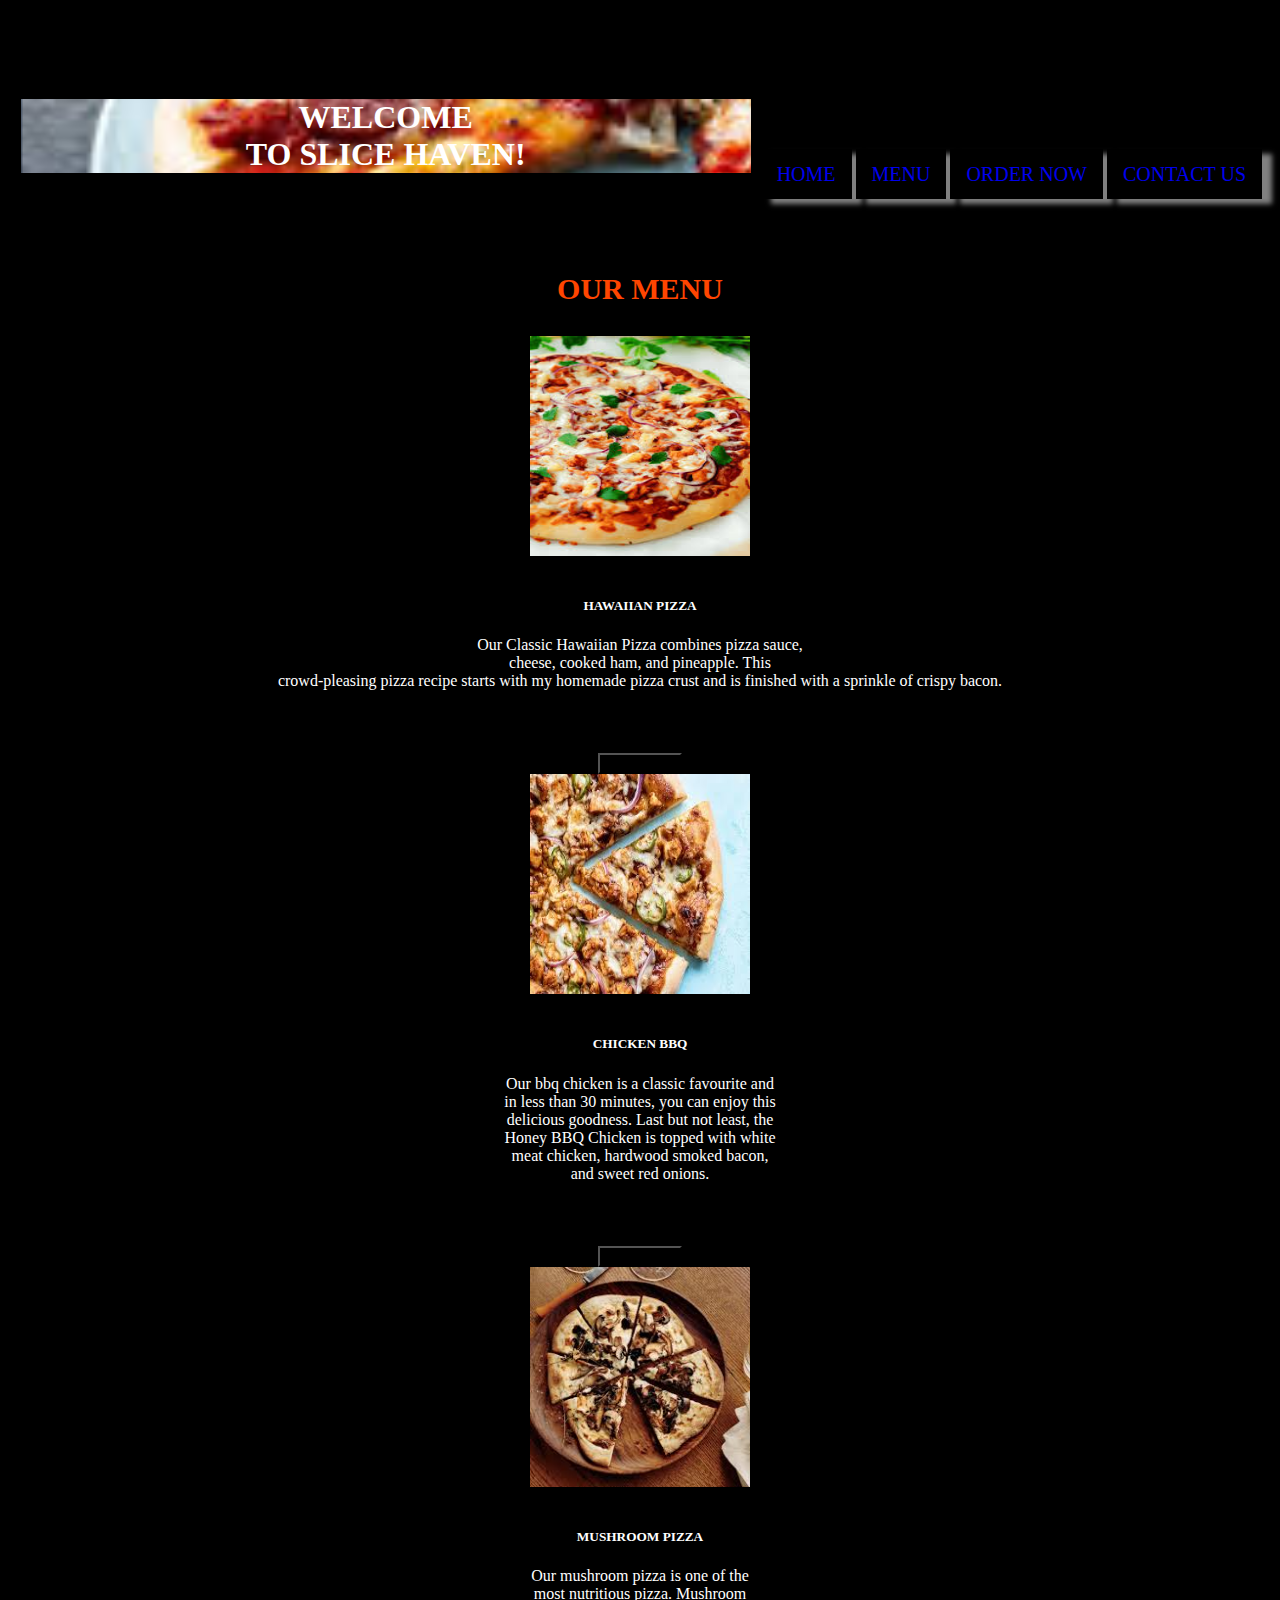
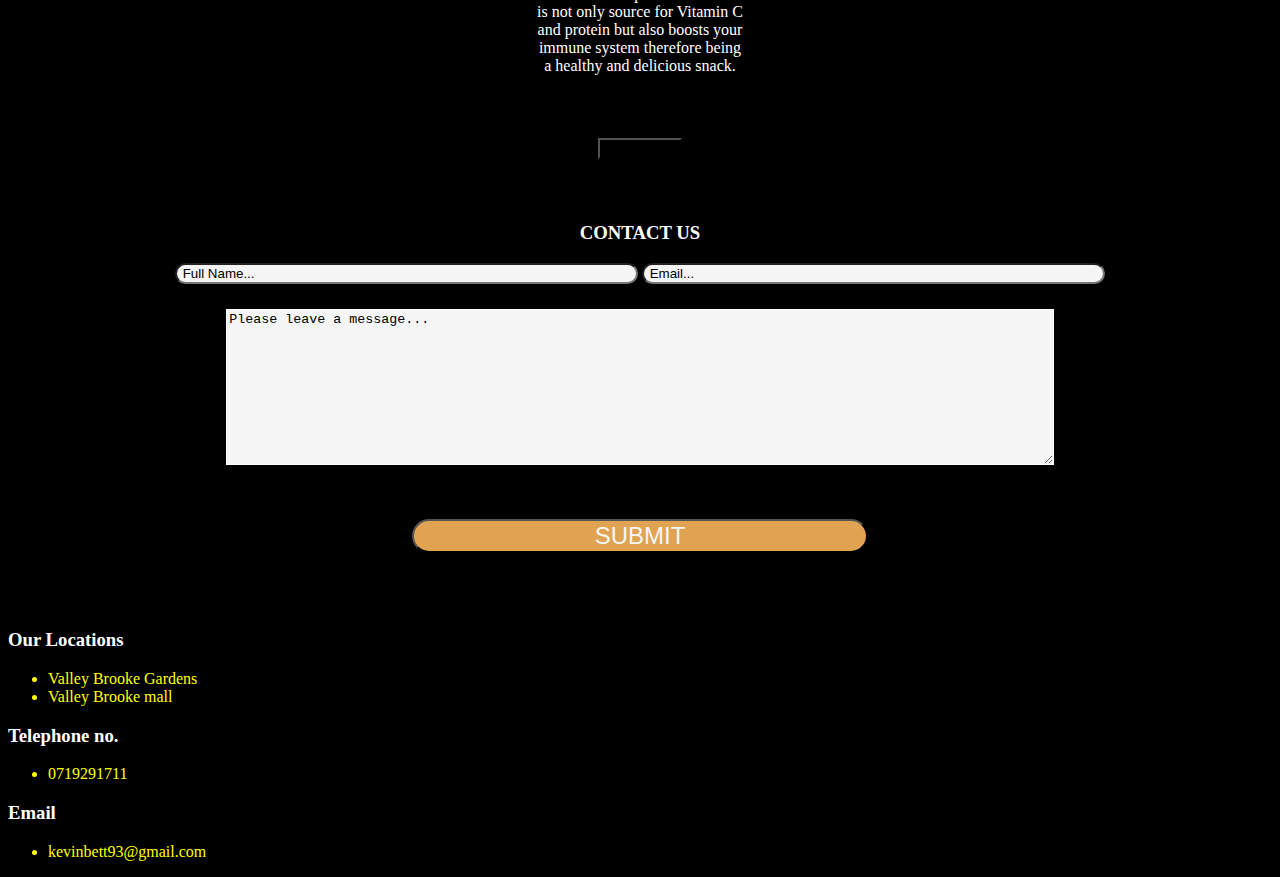
==== index.html @ 4099d002 "This will rename slice.html to index.html" ====
<!DOCTYPE html>
<html>
  <head>
    <title>SLICE HAVEN</title>
    <link href="./css/styles.css" rel="stylesheet" type="text/css">
    <link href="https://cdn.jsdelivr.net/npm/bootstrap@5.0.0-beta2/dist/css/bootstrap.min.css" rel="stylesheet" integrity="sha384-BmbxuPwQa2lc/FVzBcNJ7UAyJxM6wuqIj61tLrc4wSX0szH/Ev+nYRRuWlolflfl" crossorigin="anonymous">
    <script src="https://cdn.jsdelivr.net/npm/bootstrap@5.0.0-beta2/dist/js/bootstrap.bundle.min.js" integrity="sha384-b5kHyXgcpbZJO/tY9Ul7kGkf1S0CWuKcCD38l8YkeH8z8QjE0GmW1gYU5S9FOnJ0" crossorigin="anonymous"></script>  
  </head>

  <body>
    <body>
      <div class="container-fluid">
        <div class="row">
          <div id="topnav">
            <br />
            <br />
            <br />
            <a href="slice.html">HOME</a>
            <a href="#menu">MENU</a>
            <a href="#menu">ORDER NOW</a>
            <a href="#contacts">CONTACT US</a>
          </div>
        </div>
        <div class="row">
          <div id="introduction">
            <h1>WELCOME<br />TO SLICE HAVEN!</h1>
          </div>
        </div>
        <div id="menu" class="row">
          <div id="mymenu">
            <h3>OUR MENU</h3>
          </div>
  
          <div class="col-md-4">
            <div id="hawaiian">
              <img src="./assets/hawaiian.jpg" />
              <h5>HAWAIIAN PIZZA</h5>
              <p>
                Our Classic Hawaiian Pizza combines pizza sauce,<br> cheese, cooked
                ham, and pineapple. This <br>crowd-pleasing pizza recipe starts with
                my homemade pizza crust and is finished with a sprinkle of crispy
                bacon.
               
              </p>
            </div>
            <div id="b1" class="orderme">
              <button class="btn btn-outline-warning btn-block mg-b-10">
                Order Now!
              </button>
              <br />
            </div>
          </div>
  
          <div class="col-md-4">
            <div id="bbq">
              <img src="./assets/bbq.jpg" />
              <h5>CHICKEN BBQ</h5>
              <p>
                Our bbq chicken is a classic favourite and<br> in less than 30 minutes, you can enjoy this<br> delicious goodness. Last but not least, the <br> Honey BBQ Chicken is topped with white<br>meat chicken, hardwood smoked bacon, <br>and sweet red onions.
                <br>
              </p>
              <div id="b2" class="orderme">
                <button class="btn btn-outline-warning btn-block mg-b-10">
                  Order Now!
                </button>
                <br />
              </div>
            </div>
          </div>
  
          <div class="col-md-4">
            <div id="mushroom">
              <img src="./assets/mushroom.jpg" />
              <h5>MUSHROOM PIZZA</h5>
              <p>
                Our mushroom pizza is one of the<br> most nutritious pizza. Mushroom<br> is not only source for Vitamin C<br> and protein but also boosts your<br>immune system therefore being<br>a healthy and delicious snack.
              </p>
            </div>
            <div id="b3" class="orderme">
              <button class="btn btn-outline-warning btn-block mg-b-10">
                Order Now!
              </button>
              <br>
            </div>
          </div>
        </div>
        <div id="order" class="row">
          <div class="col-md-4">
            <div class="card">
              <div id="f1" class="form" action="">
                <label for="select">Select Pizza</label>
                <select
                  class="browser-default custom-select custom-select-md mb-3"
                  id="pizza">
                  <option selected value="0">Select Pizza</option>
                  <option value="hawaiian">Hawaaian</option>
                  <option value="bbq">Chicken BBQ</option>
                  <option value="mushroom">Mushroom</option>
                </select>
                <label for="select">Select Size</label>
                <select
                  class="browser-default custom-select custom-select-md mb-3"
                  id="size">
                  <option selected value="0">Select your preferred size</option>
                  <option value="mega">Mega -- sh. 1200</option>
                  <option value="large">Large -- sh. 1000</option>
                  <option value="medium">Medium -- sh. 800</option>
                  <option value="small">Small -- sh. 500</option>
                </select>
                <label for="crust">Choose your favorite Crust!</label>
                <select
                  class="browser-default custom-select custom-select-md mb-3"
                  id="crust">
                  <option selected value="0">Pick your crust!</option>
                  <option value="Crispy">Crispy -- sh. 250</option>
                  <option value="Stuffed">Stuffed -- sh. 200</option>
                  <option value="Gluten-free">Gluten-free-- sh. 150</option>
                </select>
                <br />
                <br />
                <label for="toppings"
                  >Select Your preferred Toppings: (each at 150)
                </label>
                <br />
                <div class="custom-control custom-checkbox custom-control-inline">
                  <input
                    type="checkbox"
                    class="custom-control-input"
                    id="Pepperoni"
                    value="Pepperoni"
                    name="toppings">
                  <label class="custom-control-label" for="Pepperoni">Pepperoni</label>
                </div>
                <div class="custom-control custom-checkbox custom-control-inline">
                  <input
                    type="checkbox"
                    class="custom-control-input"
                    id="Chicken"
                    value="Chicken"
                    name="toppings">
                  <label class="custom-control-label" for="Chicken">Chicken</label>
                </div>
                <div class="custom-control custom-checkbox custom-control-inline">
                  <input
                    type="checkbox"
                    class="custom-control-input"
                    id="Pineapple"
                    value="Pineapple"
                    name="toppings">
                  <label class="custom-control-label" for="Pineapple">Pineapple</label>
                </div>
                <div class="custom-control custom-checkbox custom-control-inline">
                  <input
                    type="checkbox"
                    class="custom-control-input"
                    id="Bacon"
                    value="Bacon"
                    name="toppings">
                  <label class="custom-control-label" for="Bacon">Bacon</label>
                </div>
                <div class="custom-control custom-checkbox custom-control-inline">
                  <input
                    type="checkbox"
                    class="custom-control-input"
                    id="Tomatoes"
                    value="Tomatoes"
                    name="toppings">
                  <label class="custom-control-label" for="Tomatoes">Tomatoes</label>
                </div>
                <div class="custom-control custom-checkbox custom-control-inline">
                  <input
                    type="checkbox"
                    class="custom-control-input"
                    id="Cheese"
                    value="Cheese"
                    name="toppings">
                  <label class="custom-control-label" for="Cheese">Cheese</label>
                </div>
                <div class="custom-control custom-checkbox custom-control-inline">
                  <input
                    type="checkbox"
                    class="custom-control-input"
                    id="Olives"
                    value="Olives"
                    name="toppings">
                  <label class="custom-control-label" for="Olives">Olives</label>
                </div>
                <br>
                <button id="btnorder" type="submit" class="btn btn-info proceed">
                  ORDER
                </button>
              </div>
            </div>
          </div>
          <div class="col-md-8">
            <div id="info">
              <div class="card">
                <div class="choice">
                  <div id="orders">
                    <table class="table table-sm  pizza">
                      <thead>
                        <tr>
                          <th scope="col">Name</th>
                          <th scope="col">Size</th>
                          <th scope="col">Crust</th>
                          <th scope="col">Topping</th>
                          <th scope="col">Total</th>
                        </tr>
                      </thead>
                      <tbody id="finalorder">
                        <tr>
                          <td id="pName"></td>
                          <td id="pSize"></td>
                          <td id="pCrust"></td>
                          <td id="pTopping"></td>
                          <td id="total"></td>
                        </tr>
                      </tbody>
                    </table>
                    <p id="pizzatotal"></p>
                    <p id="checkout"></p>
                    <p id="totalbill"></p>
                    <p id="deliveryprice">Delivery cost : sh. 100</p>
                    <p id="deliverymessage">
                      Please scroll down to enter delivery details
                    </p>
                    <p id="order_received"></p>
                  </div>
                  <button
                    class="btn btn-outline-warning btn-block mg-b-5"
                    id="btn_addPizza">
                    ADD PIZZA (Select pizza before you press the button)
                  </button>
                  <button
                    class="btn btn-outline-warning btn-block mg-b-5"
                    id="btn_Checkout">
                    CHECKOUT
                  </button>
                  <button
                    class="btn btn-outline-warning btn-block mg-b-5"
                    id="btn_Deliver">
                    DELIVERY
                  </button>
                </div>
              </div>
            </div>
            <div class="delivery">
              <p>Please enter your delivery details below</p>
              <form onsubmit="false" action="" id="form">
                <div class="form-group">
                  <input
                    type="text"
                    id="name"
                    class="form-control mb-3"
                    placeholder="Name">
                  <input
                    type="number"
                    id="phone"
                    class="form-control mb-3"
                    placeholder="Phone Number">
                  <input
                    type="text"
                    id="location"
                    class="form-control mb-3"
                    placeholder="Location for delivery">
                  <button
                    class="btn btn-secondary bg-secondary "
                    id="btn_confirm">
                    Confirm Order
                  </button>
                </div>
              </form>
            </div>
          </div>
        </div>
        <div id="contacts">
          <h3 class="cu">CONTACT US</h3>
          <form action="" class="" id="contactUs">
            <input id="name" type="text" placeholder=" Full Name..." />
            <input id="mail" type="email" placeholder=" Email..." />
            <textarea
              type="text"
              id="textarea"
              cols="10"
              rows="10"
              placeholder="Please leave a message..."
            ></textarea>
            <input id="submit" type="submit" value="SUBMIT" />
          </form>
        </div>
        <div class="card">
          <div id="my_details">
            <div class="row" id="locations">
              <div class="col-md-2"></div>
              <div class="col-md-4">
                <h3>Our Locations</h3>
                <ul>
                  <li>Valley Brooke Gardens</li>
                  <li>Valley Brooke mall</li>
                </ul>
              </div>
  
              <div class="col-md-4">
                <h3>Telephone no.</h3>
                  <ul>
                    <li>0719291711</li>
                  </ul>
                <h3>Email</h3>
                  <ul>
                    <li>kevinbett93@gmail.com</li>
                  </ul> 
              </div>
              <div class="col-md-2"></div>
            </div>
          </div>
        </div>
      </div>
      <script src="https://ajax.googleapis.com/ajax/libs/jquery/3.5.1/jquery.min.js"></script>
      <script src="./js/index.js"></script>
    </body>
</html>
---- css/styles.css ----
*{
  background-color: black;
}
#topnav {
  padding: 10px;
  float: right;
  color: grey;
}
a {
  box-shadow: 10px 5px 5px grey;
  font-family: "Bree Serif", serif;
  font-size: 20px;
  display: inline;
  text-align: center;
  text-decoration: none;
  padding: 14px 16px;
}
#introduction {
  background-image: url("../assets/bg1.jpg");
  background-size: cover;
  text-align: center;
  background-position: center;
  height: auto;
  width: 98%;
  margin-left: auto;
  margin-right: auto;
  color: white;
  font-family: "Gloria Hallelujah", cursive;
  font-style: bold oblique;
}
#introduction h1 {
  background: none;
  margin-top: 8%;
  margin-bottom: 8%;
}
#menu {
  margin-right: auto;
  margin-left: auto;
  image-orientation: center;
  text-align: center;
}
#menu h3 {
  margin-top: 3%;
  font-family: "Gloria Hallelujah", cursive;
  font-size: 30px;
  color: orangered;
}
#mymenu {
  width: 100%;
  text-align: center;
  margin-bottom: 2%;
}
.col-md-4 h5 {
  margin-top: 3%;
}
#hawaiian {
  text-align: center;
  color: white;
}
#hawaiian img {
  width: 220px;
  height: 220px;
}
#hawaiian p {
  margin-bottom: 5%;
  color: white;
}
#bbq {
  text-align: center;
  color: white;
}
#bbq img {
  width: 220px;
  height: 220px;
}
#bbq p {
  margin-bottom: 5%;
}
#mushroom {
  text-align: center;
  color: white;
}
#mushroom img {
  width: 220px;
  height: 220px;
}
#mushroom p {
  margin-bottom: 5%;
}
.form {
  display: none;
  width: 99%;
  margin-left: auto;
  margin-right: auto;
  color: white;
}
#btnorder {
  margin-top: 3%;
  margin-bottom: 3%;
  margin-left: 5%;
}
#info {
  font-size: 16px;
  color: orangered;
  width: 99%;
}
td,
th {
  font-size: 20px;
  color: rgb(255, 153, 0);
}

#orders {
  color: white;
  font-size: 16px;
}
.choice {
  display: none;
}
#deliveryprice {
  display: none;
}
#pizzatotal {
  display: none;
}
#checkout {
  display: none;
}
.delivery {
  display: none;
  margin: auto;
  padding-left: 10%;
  padding-right: 10%;
}
.delivery p {
  margin-top: 3%;
  color: yellow;
  font-size: 16px;
  text-align: center;
}
#deliverymessage {
  display: none;
  color: yellow;
}
#order_received {
  font-size: 25px;
  color: yellow;
}
#contacts {
  text-align: center;
  height: auto;
  margin-left: auto;
  margin-right: auto;
  color: white;
  margin-top: 5%;
  margin-bottom: 5%;
}
#contactUs {
  margin-right: auto;
  margin-left: auto;
}

form input {
  width: 36%;
  background: whitesmoke;
  border-radius: 50px;
}
form textarea {
  background: whitesmoke;
  border: 1px solid white;
  color: white;
  transition: all 0.4s ease;
  margin-top: 25px;
  margin-bottom: 4%;
  width: 65%;
}
::placeholder {
  color: black;
}

form input:focus,
textarea:focus {
  background: linear-gradient(to right, lightgrey, white);
  color: black;
  transform: scale(1);
  border: transparent;
}
form input[type="submit"] {
  color: whitesmoke;
  background: rgb(224, 163, 82);
  margin-bottom: 1%;
  border-radius: 50px;
  font-size: 1.5em;
}
form input[type="submit"]:hover {
  background: silver;
  border-radius: 35px;
  outline: none;
}

#my_details {
  color: yellow;
}
#my_details h3 {
  color: white;
}
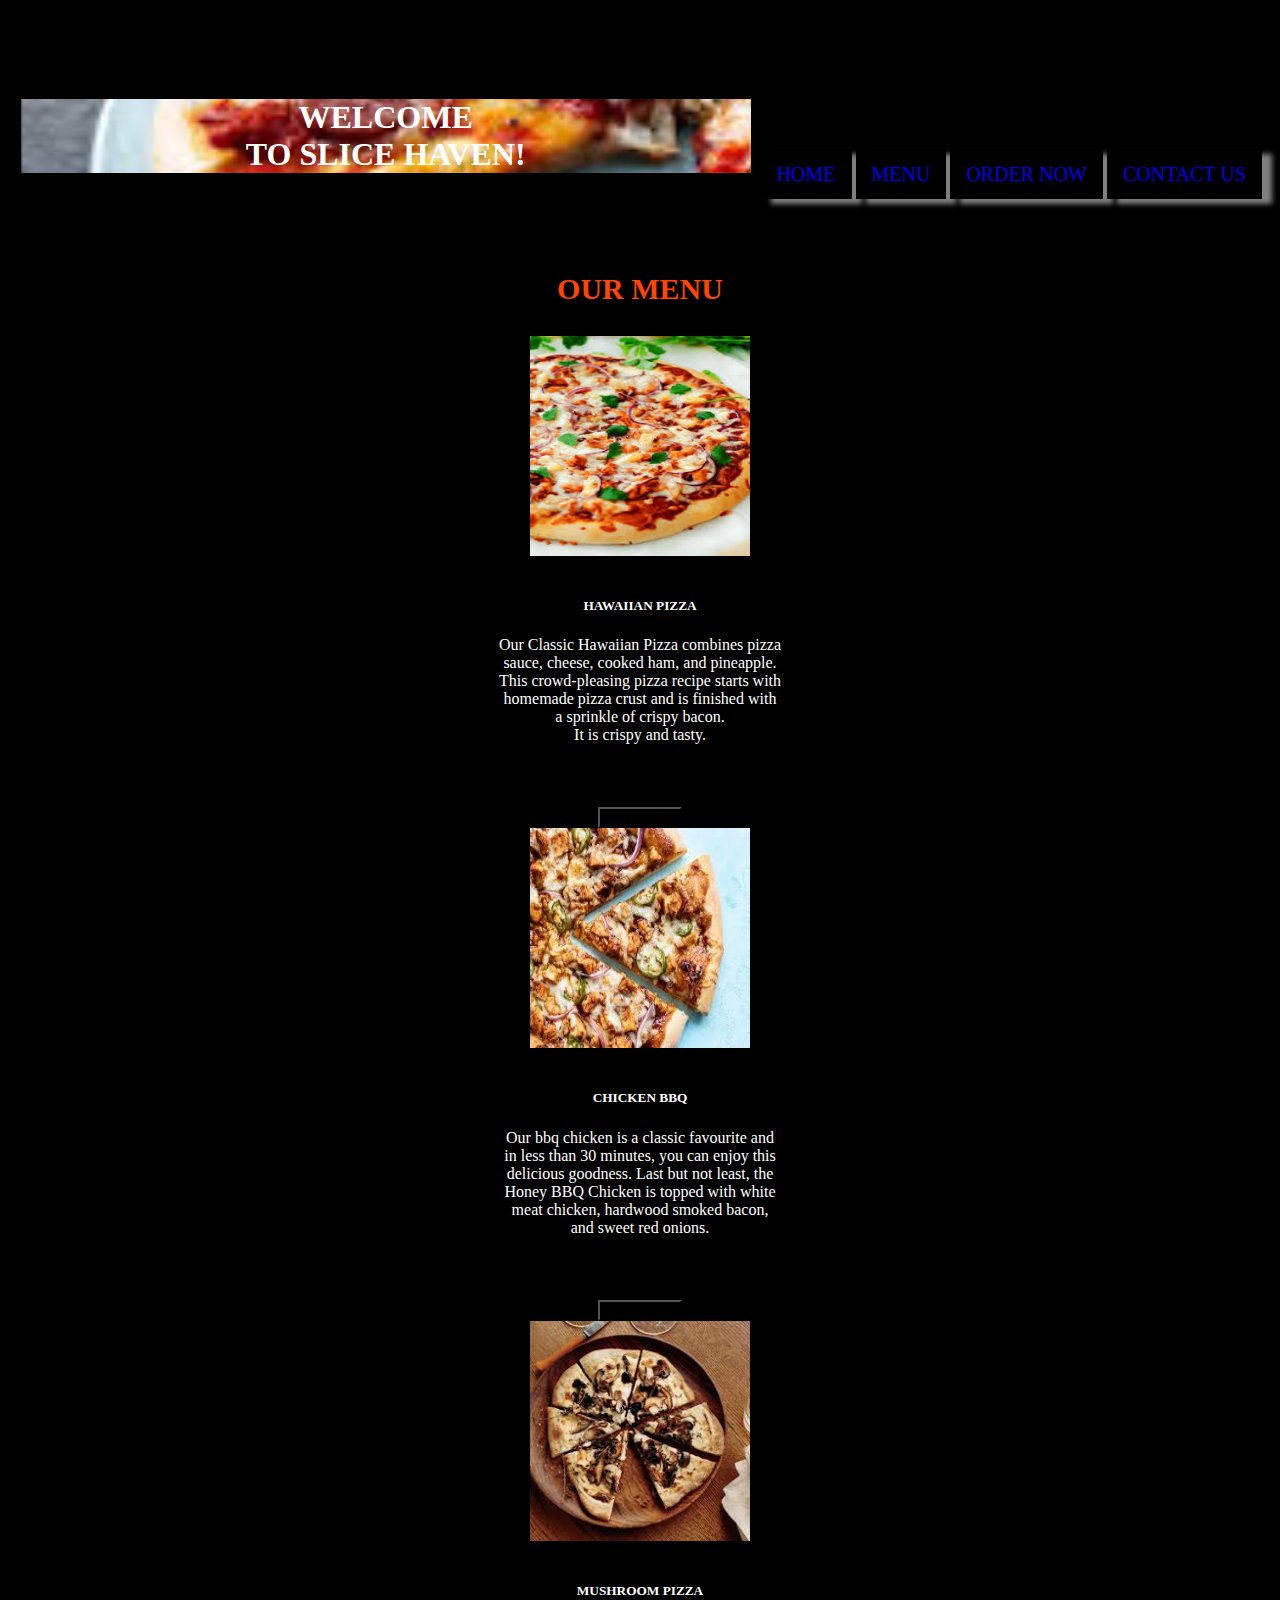
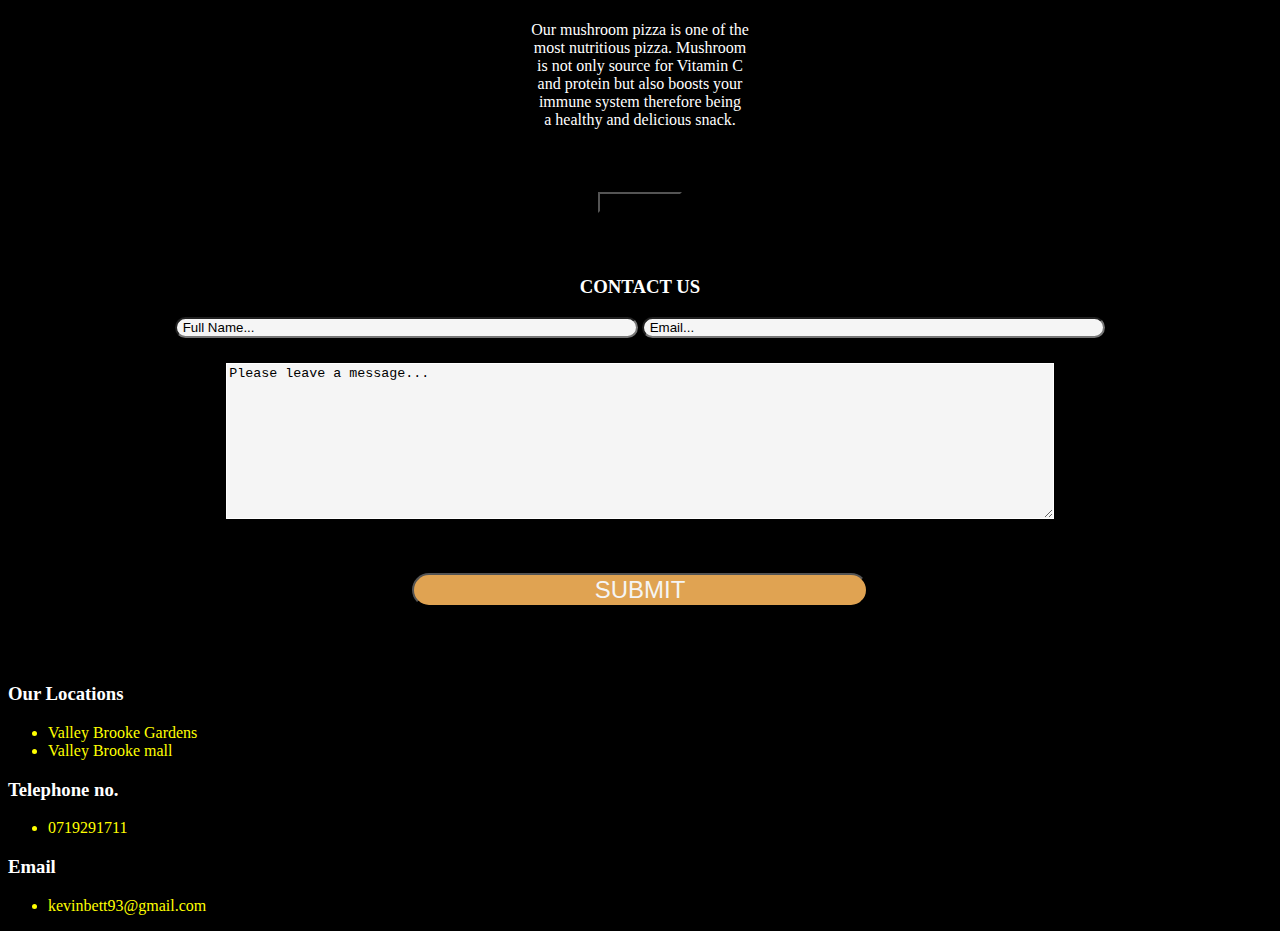
==== commit 0e6d70fe: "This commit will align hawaiian pizza" ====
--- a/index.html
+++ b/index.html
@@ -15,7 +15,7 @@
             <br />
             <br />
             <br />
-            <a href="slice.html">HOME</a>
+            <a href="index.html">HOME</a>
             <a href="#menu">MENU</a>
             <a href="#menu">ORDER NOW</a>
             <a href="#contacts">CONTACT US</a>
@@ -23,7 +23,7 @@
         </div>
         <div class="row">
           <div id="introduction">
-            <h1>WELCOME<br />TO SLICE HAVEN!</h1>
+            <h1>WELCOME<br>TO SLICE HAVEN!</h1>
           </div>
         </div>
         <div id="menu" class="row">
@@ -36,11 +36,7 @@
               <img src="./assets/hawaiian.jpg" />
               <h5>HAWAIIAN PIZZA</h5>
               <p>
-                Our Classic Hawaiian Pizza combines pizza sauce,<br> cheese, cooked
-                ham, and pineapple. This <br>crowd-pleasing pizza recipe starts with
-                my homemade pizza crust and is finished with a sprinkle of crispy
-                bacon.
-               
+                Our Classic Hawaiian Pizza combines pizza <br>sauce, cheese, cooked ham, and pineapple.<br> This crowd-pleasing pizza recipe starts with <br> homemade pizza crust and is finished with<br> a sprinkle of crispy bacon.<br> It is crispy and tasty.
               </p>
             </div>
             <div id="b1" class="orderme">
